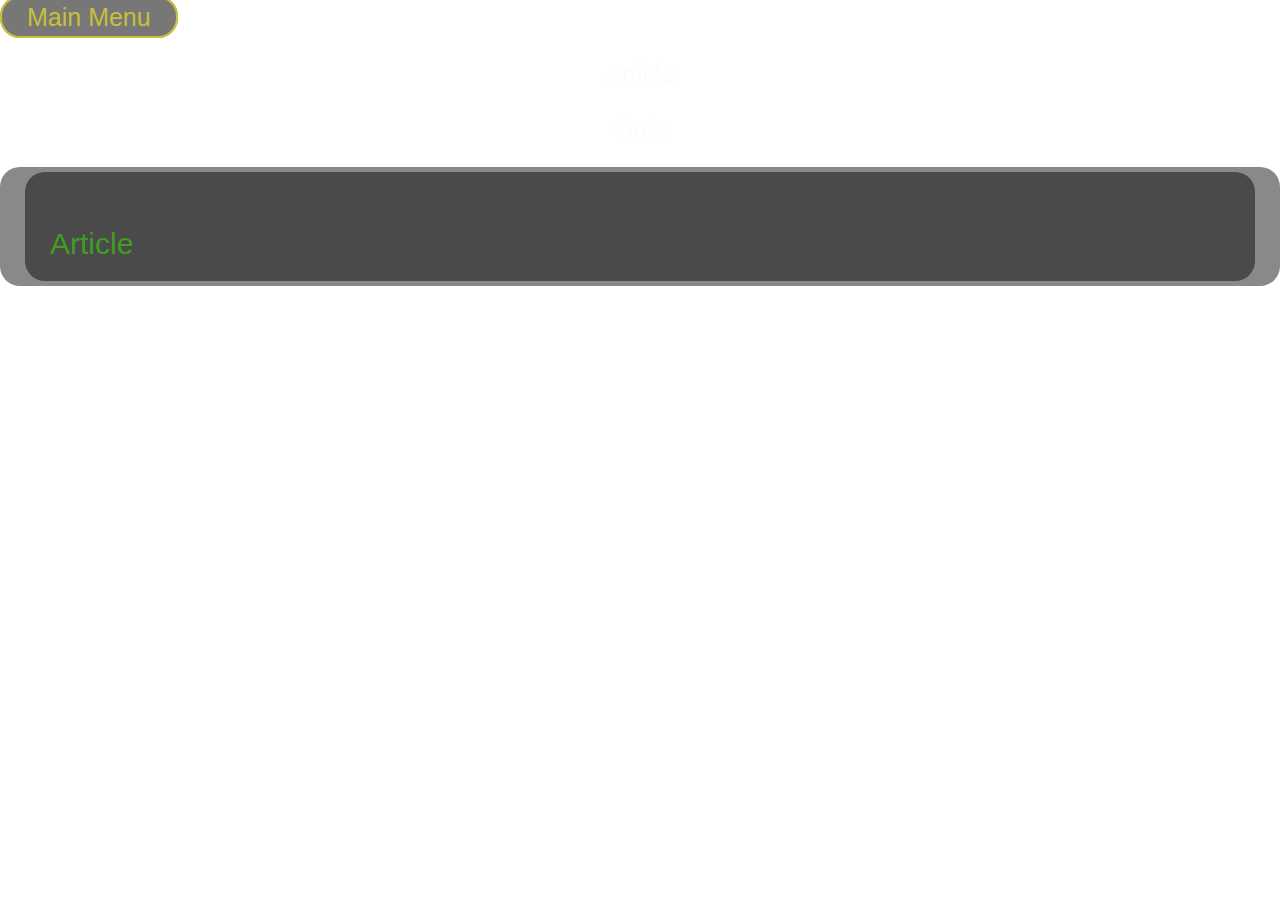
==== Article.html @ 2e9e0a6f "added" ====
<html>
    <title>Pai English Spoken</title>
    <head>
        <meta charset="utf-8">
        <meta name="viewport" content="width=device-width, initial-scale=1">
        <link rel="stylesheet" href="https://maxcdn.bootstrapcdn.com/bootstrap/3.4.1/css/bootstrap.min.css">
        <script src="https://ajax.googleapis.com/ajax/libs/jquery/3.5.1/jquery.min.js"></script>
        <script src="https://maxcdn.bootstrapcdn.com/bootstrap/3.4.1/js/bootstrap.min.js"></script>
      <link rel="stylesheet" type="text/css" href="style.css">
    </head>
    <body>
    <a href="index.html" class="button1">Main Menu</a><br><br>
	<center>
        <a href="nouns.html" class="button">Article</a><br><br>    
    <a href="Grammer Quiz.html" class="button">Quiz</a><br><br>
    </center>
    <div id="para">
      <div id="para"><br>
      <p id="p1"><p style="color:rgba(58, 187, 19, 0.76); font-size: 30px;">Article</style></p>
      <p></p>
      </div>	  
    </div> 
    </body>
</html>
---- style.css ----
body {
    background-image:url(background.jpg);
    background-size:cover;
}

#p {
    font-size:50px;
    color:rgba(255, 255, 255, 0.589) ;
    text-align: center;
    font-style:italic;
}

#para {
	background-color: rgba(2, 2, 2, 0.466);
	font-size:25px;
	color:rgb(255, 255, 255);
	border-radius:20px;
	padding: 5px 25px;

}
.button {
    background-color: transparent;
    font-size:25px;
     border-color:hsla(216, 77%, 40%, 0.82);
     color:hsla(0, 0%, 99%, 0.774);
     border:2px solid hsla(0, 0%, 100%, 0.774);
     border-radius:20px;
     padding: 5px 25px;
     text-align: center;
     text-decoration: none;
     
   }

   .button1 {
    background-color:rgba(0, 0, 0, 0.534);
    font-size:25px;
     border-color:hsla(0, 0%, 100%, 0.82);
     color:hsla(56, 78%, 52%, 0.774);
     border:2px solid hsla(56, 78%, 52%, 0.774);
     border-radius:20px;
     padding: 5px 25px;
     text-align: center;
     text-decoration: none;
     
   }

.ani img{
	width:50px;
	animation: ani1 7s linear infinite;
	
}
.ani{
	width:100%;
	display:flex;
	align-items:center;
	justify-content:space-around;
	position:absolute;
	bottom: -50px;
}

@keyframes ani1{
	0%{
	    transform: translateY(0);
		opacity:0;
	}
	50%{
		opacity:1;
	}
	70%{
		opacity:1;
	}
	100%{
		transform: translateY(-80vh);
		opacity:0;
	}
	
}
.ani img:nth-child(1){
	animation-delay: 1.5s;
}
.ani img:nth-child(2){
	animation-delay: 1s;
}
.ani img:nth-child(3){
	animation-delay: 3s;
}
.ani img:nth-child(4){
	animation-delay: 5s;
}
.ani img:nth-child(5){
	animation-delay: 4s;
}
.ani img:nth-child(6){
	animation-delay: 3.5s;
}
.ani img:nth-child(7){
	animation-delay: 5.5s;
}
.ani img:nth-child(8){
	animation-delay: 6s;
}
.ani img:nth-child(9){
	animation-delay: 6.5s;
}

#video {
	background-color:rgba(0, 0, 0, 0.466);
	border-radius: 25px;
	text-align: center;
	padding: 20px;
   border:4px solid rgb(189, 182, 182);
}
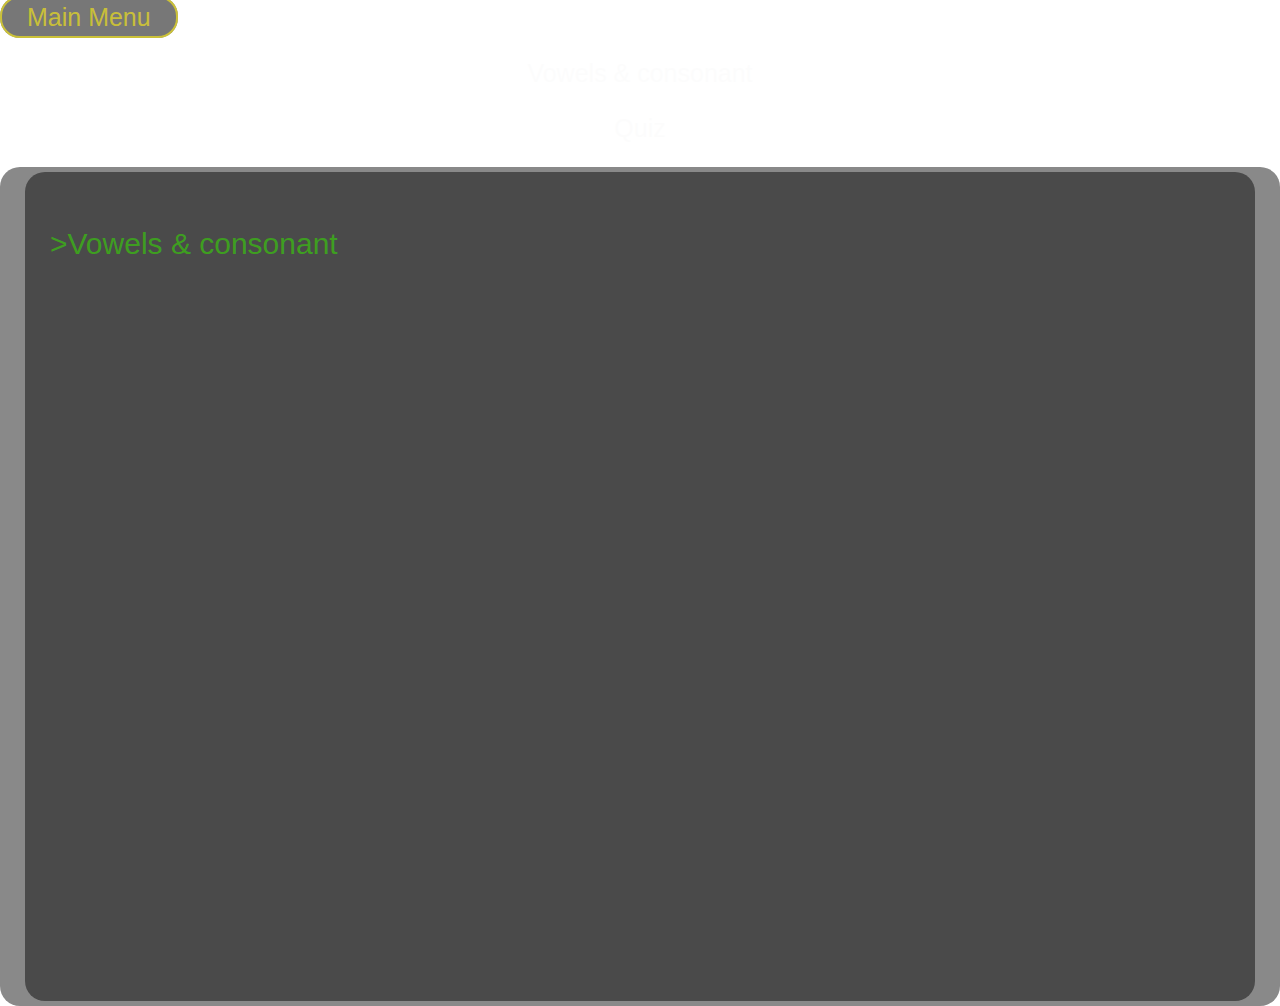
==== commit c0146ac9: "Create Article.html" ====
--- a/Article.html
+++ b/Article.html
@@ -11,13 +11,13 @@
     <body>
     <a href="index.html" class="button1">Main Menu</a><br><br>
 	<center>
-        <a href="nouns.html" class="button">Article</a><br><br>    
+        <a href="#p1" class="button">Vowels & consonant</a><br><br>    
     <a href="Grammer Quiz.html" class="button">Quiz</a><br><br>
     </center>
     <div id="para">
       <div id="para"><br>
-      <p id="p1"><p style="color:rgba(58, 187, 19, 0.76); font-size: 30px;">Article</style></p>
-      <p></p>
+      <p id="p1"><p style="color:rgba(58, 187, 19, 0.76); font-size: 30px;">>Vowels & consonant</style></p>
+      <iframe width="100%" height="80%" src="https://www.youtube.com/embed/Fgm1oydjbDQ" title="YouTube video player" frameborder="0" allow="accelerometer; autoplay; clipboard-write; encrypted-media; gyroscope; picture-in-picture" allowfullscreen></iframe>
       </div>	  
     </div> 
     </body>
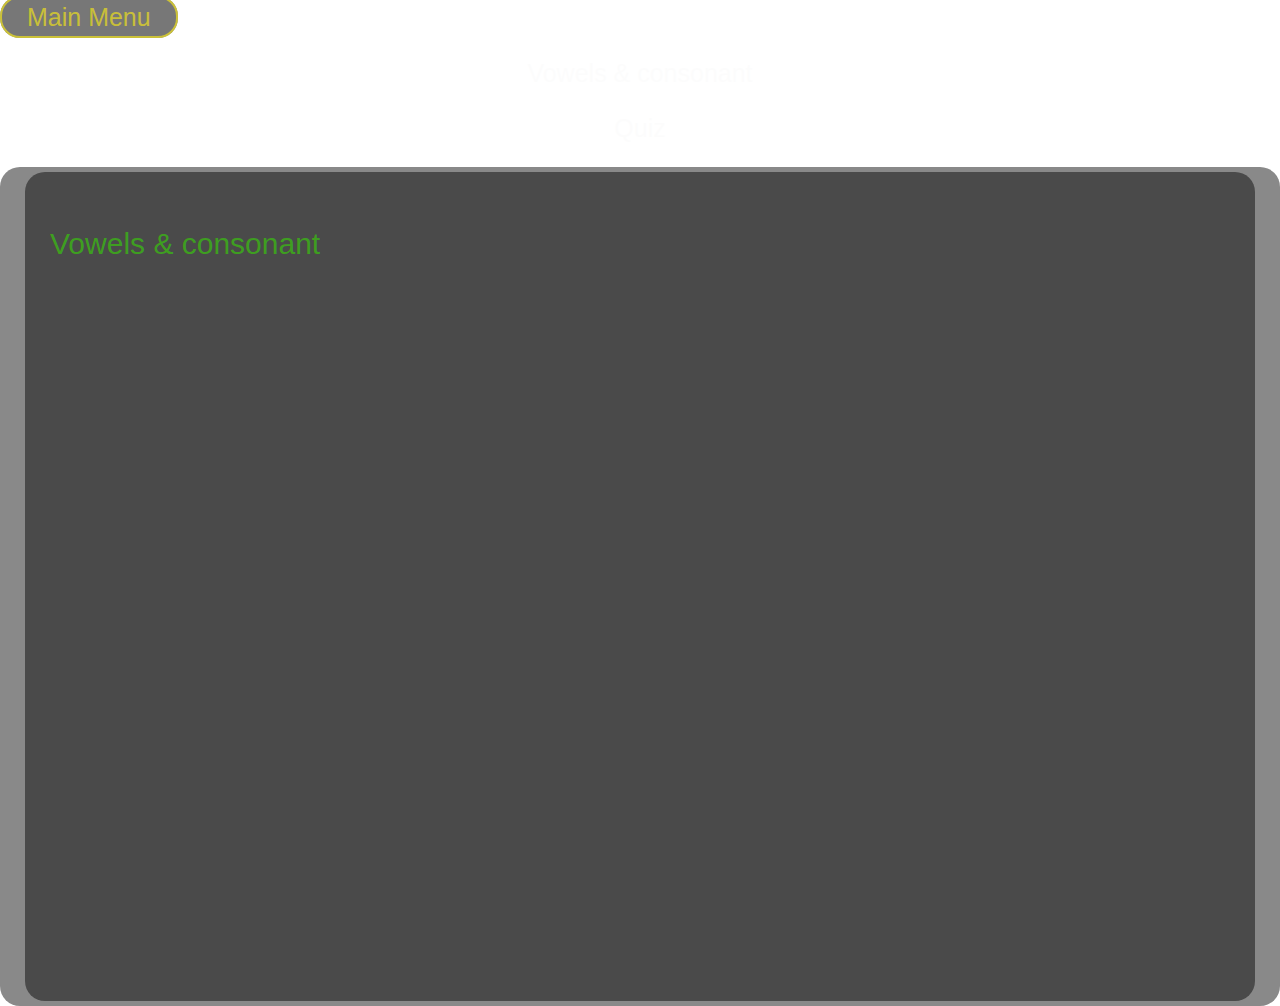
==== commit 93db3d80: "Update Article.html" ====
--- a/Article.html
+++ b/Article.html
@@ -16,7 +16,7 @@
     </center>
     <div id="para">
       <div id="para"><br>
-      <p id="p1"><p style="color:rgba(58, 187, 19, 0.76); font-size: 30px;">>Vowels & consonant</style></p>
+      <p id="p1"><p style="color:rgba(58, 187, 19, 0.76); font-size: 30px;">Vowels & consonant</style></p>
       <iframe width="100%" height="80%" src="https://www.youtube.com/embed/Fgm1oydjbDQ" title="YouTube video player" frameborder="0" allow="accelerometer; autoplay; clipboard-write; encrypted-media; gyroscope; picture-in-picture" allowfullscreen></iframe>
       </div>	  
     </div> 
